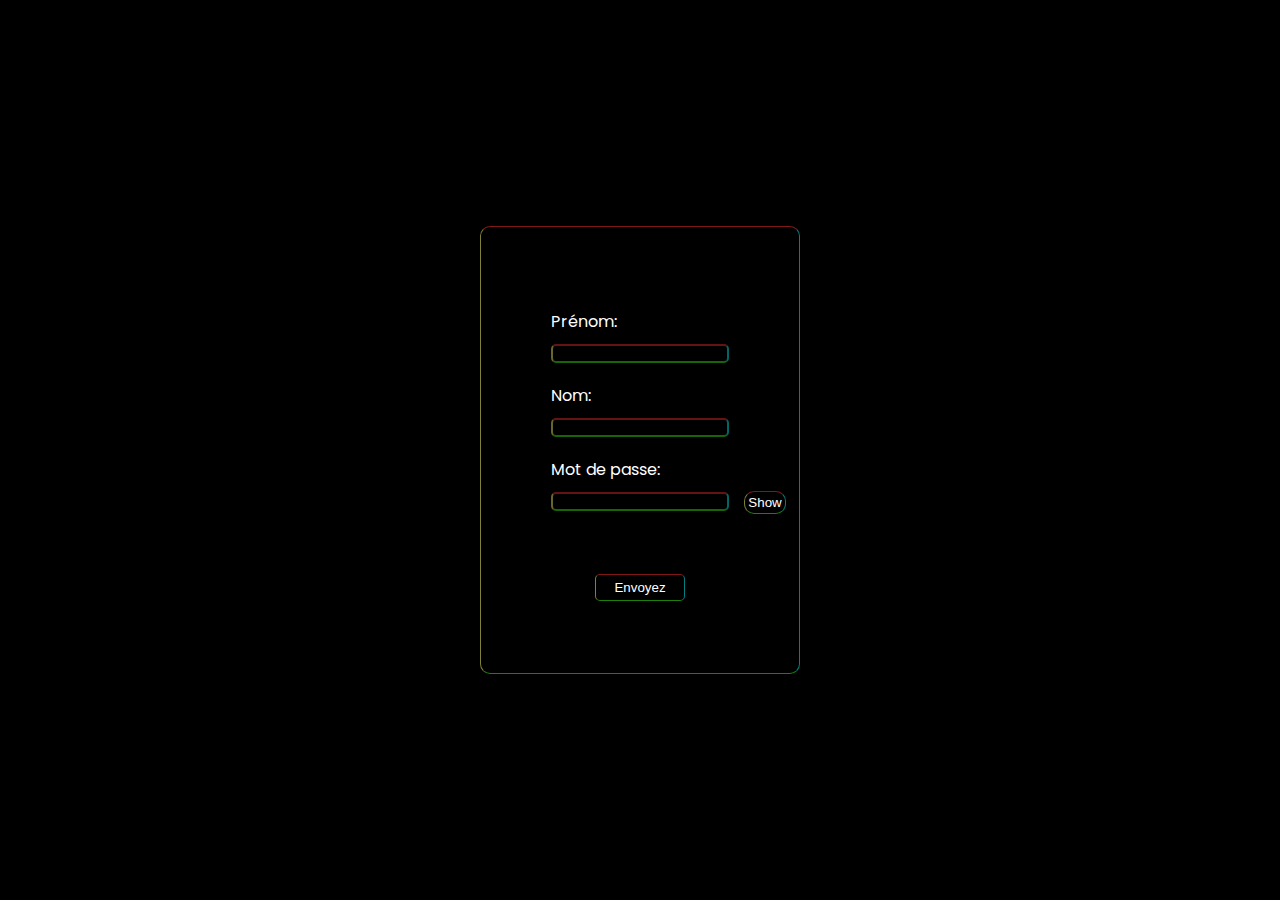
==== index.html @ b9a9851c "first commit" ====
<!DOCTYPE html>
<html lang="fr">
<head>
    <meta charset="UTF-8">
    <meta name="viewport" content="width=device-width, initial-scale=1.0">
    <link rel="stylesheet" href="style.css">
    <title>Formulaire 2</title>
</head>
<body>
    
    <form action="" id="formContainer">

        <div id="lePrenom">
            <label for="prenom">Prénom:</label>
            <input type="text" name="prenom" id="prenom">
        </div>
        <div id="leNom">
            <label for="nom">Nom:</label>
            <input type="text" name="nom" id="nom">
        </div>
        <div id="leMdp">
            <label for="mdp">Mot de passe:</label>
            <input type="password" name="mdp" id="mdp" oninput="checkPassword()" required>
            <button id="Show" onclick="ShowHide()">Show</button>
        </div>
        
        <div id="resultat"></div>
        <div id="bouton">
            <input type="submit" value="Envoyez" onclick="submitForm()">
        </div>
        <span class="top"></span>
        <span class="right"></span>
        <span class="bottom"></span>
        <span class="left"></span>
    </form>



    <script src="script.js"></script>
</body>
</html>
---- style.css ----
@import url('https://fonts.googleapis.com/css2?family=Poppins&display=swap');

* {
    margin: 0;
    padding: 0;
    box-sizing: border-box;
}

body {
    display: flex;
    flex-direction: column;
    justify-content: center;
    align-items: center;
    height: 100vh;
    background-color: black;
}

#formContainer {
    display: flex;
    flex-direction: column;
    justify-content: center;
    padding: 5px;
    border-radius: 10px;
    height: 28em;
    width: 20em;
    border-top: 1px solid rgba(255, 49, 49, 0.5);
    border-right: 1px solid rgba(0, 255, 255, 0.5);
    border-bottom: 1px solid rgba(57, 255, 20, 0.5);
    border-left: 1px solid rgba(255, 255, 113, 0.5);
    overflow: hidden;
    position: relative;
    
}

#lePrenom,
#leNom,
#leMdp,
#bouton,#motdepasse-info{
    display: flex;
    flex-direction: column;
    align-items: center;
    margin: 5px;
}


label {
    display: flex;
    align-items: center;
    margin: 10px 20%;
    align-self: self-start;
    color: #fff;
    font-family: 'Poppins', sans-serif;
    font-size: 16px;
}

input {
    width: 60%;
    border-top: 2px solid rgba(255, 49, 49, 0.4);
    border-right: 2px solid rgba(0, 255, 255, 0.4);
    border-bottom: 2px solid rgba(57, 255, 20, 0.4);
    border-left: 2px solid rgba(255, 255, 113, 0.4);
    background-color: black;
    color: #fff;
    border-radius: 5px;
}

input[type=Submit] {
    margin-top: 20px;
    width: 30%;
    padding: 5px;
    border-top: 1px solid rgba(255, 49, 49, 0.5);
    border-right: 1px solid rgba(0, 255, 255, 0.5);
    border-bottom: 1px solid rgba(57, 255, 20, 0.5);
    border-left: 1px solid rgba(255, 255, 113, 0.5);
    background-color: black;
    color: #fff;
    
}
#Show{
    border-top: 1px solid rgba(255, 49, 49, 0.5);
    border-right: 1px solid rgba(0, 255, 255, 0.5);
    border-bottom: 1px solid rgba(57, 255, 20, 0.5);
    border-left: 1px solid rgba(255, 255, 113, 0.5);
    background-color: black;
    color: #fff;
    display: flex;
    margin-top: 10px;
    padding: 3px;
    border-radius: 10px;
    position: relative;
    left: 125px;
    top: -30px;
    
}
#resultat{
margin-left: 10px;
}

span {
    position: absolute;
    border-radius: 100vmax;
    color: #fff;
  }
.top {
    top: 0;
    left: 0;
    width: 0;
    height: 5px;
    background: linear-gradient(
      90deg,
      transparent 50%,
      rgba(255, 49, 49, 0.5),
      rgb(255, 49, 49)
    );
  }
  
  .bottom {
    right: 0;
    bottom: 0;
    height: 5px;
    background: linear-gradient(
      90deg,
      rgb(57, 255, 20),
      rgba(57, 255, 20, 0.5),
      transparent 50%
    );
  }
  
  .right {
    top: 0;
    right: 0;
    width: 5px;
    height: 0;
    background: linear-gradient(
      180deg,
      transparent 30%,
      rgba(0, 255, 255, 0.5),
      rgb(0, 255, 255)
    );
  }
  
  .left {
    left: 0;
    bottom: 0;
    width: 5px;
    height: 0;
    background: linear-gradient(
      180deg,
      rgb(255, 255, 113),
      rgba(255, 255, 113, 0.5),
      transparent 70%
    );
  }
  
  .top {
    animation: animateTop 3s ease-in-out infinite;
  }
  
  .bottom {
    animation: animateBottom 3s ease-in-out infinite;
  }
  
  .right {
    animation: animateRight 3s ease-in-out infinite;
  }
  
  .left {
    animation: animateLeft 3s ease-in-out infinite;
  }
  
  @keyframes animateTop {
    25% {
      width: 100%;
      opacity: 1;
    }
  
    30%,
    100% {
      opacity: 0;
    }
  }
  
  @keyframes animateBottom {
    0%,
    50% {
      opacity: 0;
      width: 0;
    }
  
    75% {
      opacity: 1;
      width: 100%;
    }
  
    76%,
    100% {
      opacity: 0;
    }
  }
  
  @keyframes animateRight {
    0%,
    25% {
      opacity: 0;
      height: 0;
    }
  
    50% {
      opacity: 1;
      height: 100%;
    }
  
    55%,
    100% {
      height: 100%;
      opacity: 0;
    }
  }
  
  @keyframes animateLeft {
    0%,
    75% {
      opacity: 0;
      bottom: 0;
      height: 0;
    }
  
    100% {
      opacity: 1;
      height: 100%;
    }
  }
  

  #ageInput{
    color: #fff;
  }

  #agebouton{
    border-top: 1px solid rgba(255, 49, 49, 0.5);
    border-right: 1px solid rgba(0, 255, 255, 0.5);
    border-bottom: 1px solid rgba(57, 255, 20, 0.5);
    border-left: 1px solid rgba(255, 255, 113, 0.5);
    background-color: black;
    color: #fff;
    padding: 5px;
    border-radius: 10px;
    margin-left: 20px;
  }
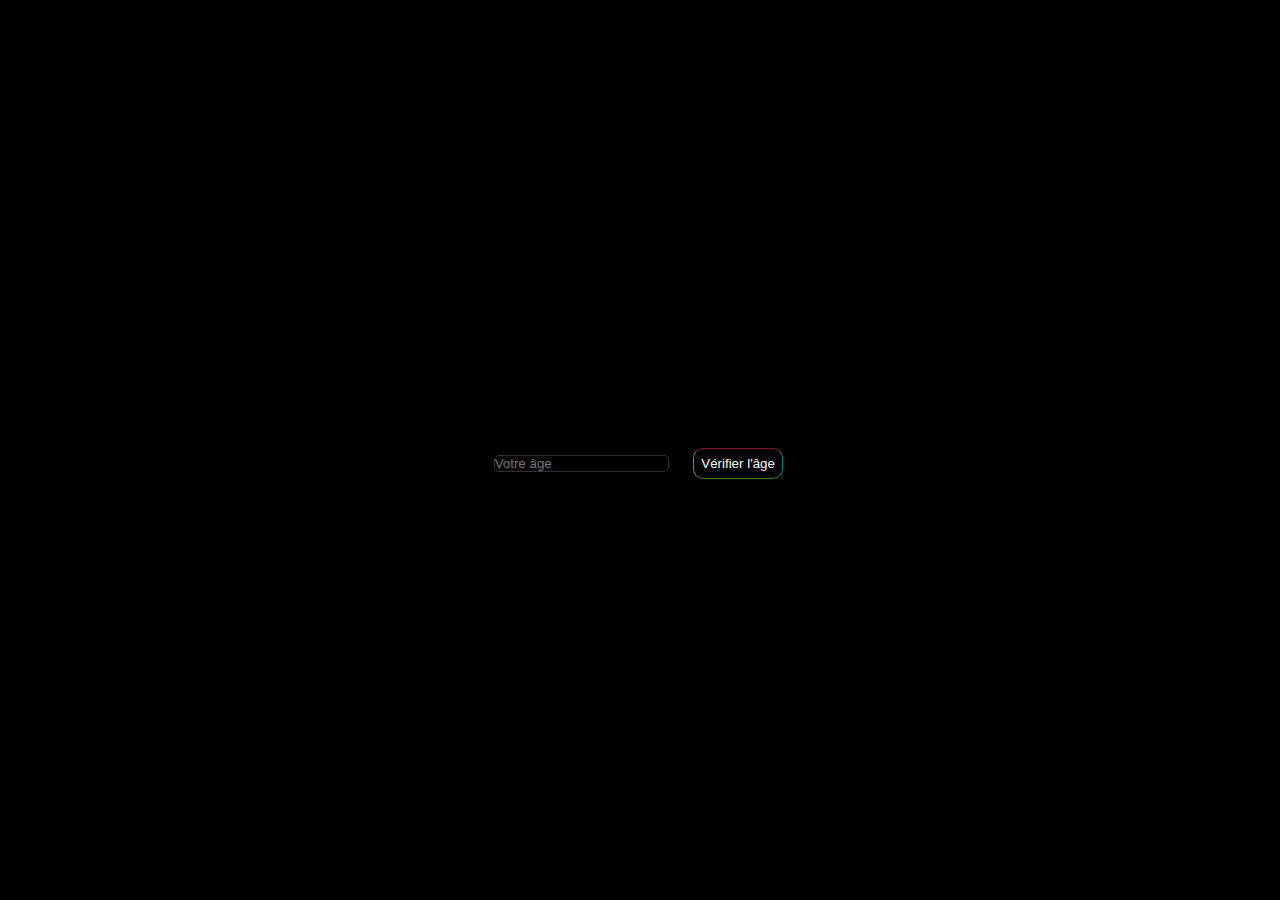
==== commit 42fe7e11: "finalisation du formulaire" ====
--- a/index.html
+++ b/index.html
@@ -4,38 +4,16 @@
     <meta charset="UTF-8">
     <meta name="viewport" content="width=device-width, initial-scale=1.0">
     <link rel="stylesheet" href="style.css">
-    <title>Formulaire 2</title>
+    <title>Check Age</title>
 </head>
 <body>
-    
-    <form action="" id="formContainer">
-
-        <div id="lePrenom">
-            <label for="prenom">Prénom:</label>
-            <input type="text" name="prenom" id="prenom">
-        </div>
-        <div id="leNom">
-            <label for="nom">Nom:</label>
-            <input type="text" name="nom" id="nom">
-        </div>
-        <div id="leMdp">
-            <label for="mdp">Mot de passe:</label>
-            <input type="password" name="mdp" id="mdp" oninput="checkPassword()" required>
-            <button id="Show" onclick="ShowHide()">Show</button>
-        </div>
-        
-        <div id="resultat"></div>
-        <div id="bouton">
-            <input type="submit" value="Envoyez" onclick="submitForm()">
-        </div>
-        <span class="top"></span>
-        <span class="right"></span>
-        <span class="bottom"></span>
-        <span class="left"></span>
-    </form>
-
-
-
-    <script src="script.js"></script>
+    <div id="ageForm">
+        <h2>Entrez votre âge :</h2>
+        <form id="formInput">
+            <input type="number" id="ageInput" placeholder="Votre âge" required>
+            <button id="agebouton"type="button" onclick="checkAge()">Vérifier l'âge</button>
+        </form>
+        <div id="result"></div>
+        <script src="script.js"></script>
 </body>
 </html>--- a/style.css
+++ b/style.css
@@ -1,249 +1,292 @@
 @import url('https://fonts.googleapis.com/css2?family=Poppins&display=swap');
 
 * {
-    margin: 0;
-    padding: 0;
-    box-sizing: border-box;
+  margin: 0;
+  padding: 0;
+  box-sizing: border-box;
 }
 
 body {
-    display: flex;
-    flex-direction: column;
-    justify-content: center;
-    align-items: center;
-    height: 100vh;
-    background-color: black;
+  display: flex;
+  flex-direction: column;
+  justify-content: center;
+  align-items: center;
+  height: 100vh;
+  background-color: black;
 }
 
 #formContainer {
-    display: flex;
-    flex-direction: column;
-    justify-content: center;
-    padding: 5px;
-    border-radius: 10px;
-    height: 28em;
-    width: 20em;
-    border-top: 1px solid rgba(255, 49, 49, 0.5);
-    border-right: 1px solid rgba(0, 255, 255, 0.5);
-    border-bottom: 1px solid rgba(57, 255, 20, 0.5);
-    border-left: 1px solid rgba(255, 255, 113, 0.5);
-    overflow: hidden;
-    position: relative;
-    
+  display: flex;
+  flex-direction: column;
+  justify-content: center;
+  padding: 5px;
+  border-radius: 10px;
+  height: 28em;
+  width: 22em;
+  border-top: 1px solid rgba(255, 49, 49, 0.5);
+  border-right: 1px solid rgba(0, 255, 255, 0.5);
+  border-bottom: 1px solid rgba(57, 255, 20, 0.5);
+  border-left: 1px solid rgba(255, 255, 113, 0.5);
+  overflow: hidden;
+  position: relative;
+  box-shadow: inset 2px 2px 10px rgba(0, 0, 0, 1),
+    inset -1px -1px 5px rgba(255, 255, 255, 0.6);
+
+
 }
 
 #lePrenom,
 #leNom,
 #leMdp,
-#bouton,#motdepasse-info{
-    display: flex;
-    flex-direction: column;
-    align-items: center;
-    margin: 5px;
+#bouton {
+  display: flex;
+  flex-direction: column;
+  align-items: center;
+  margin: 5px;
 }
 
 
 label {
-    display: flex;
-    align-items: center;
-    margin: 10px 20%;
-    align-self: self-start;
-    color: #fff;
-    font-family: 'Poppins', sans-serif;
-    font-size: 16px;
+  display: flex;
+  align-items: center;
+  margin: 10px 20%;
+  align-self: self-start;
+  color: #fff;
+  font-family: 'Poppins', sans-serif;
+  font-size: 16px;
 }
 
 input {
-    width: 60%;
-    border-top: 2px solid rgba(255, 49, 49, 0.4);
-    border-right: 2px solid rgba(0, 255, 255, 0.4);
-    border-bottom: 2px solid rgba(57, 255, 20, 0.4);
-    border-left: 2px solid rgba(255, 255, 113, 0.4);
-    background-color: black;
-    color: #fff;
-    border-radius: 5px;
+  width: 60%;
+  background-color: black;
+  border-radius: 6px;
+  border: 1px solid #313131;
+  color: #fff;
+  border-radius: 5px;
+}
+
+input[id="prenom"]:hover,
+input[id="nom"]:hover,
+input[id="mdp"]:hover,
+#Show:hover {
+  border-top: 1px solid rgba(255, 49, 49, 0.7);
+  border-right: 1px solid rgba(0, 255, 255, 0.7);
+  border-bottom: 1px solid rgba(57, 255, 20, 0.7);
+  border-left: 1px solid rgba(255, 255, 113, 0.7);
+
 }
 
 input[type=Submit] {
-    margin-top: 20px;
-    width: 30%;
-    padding: 5px;
-    border-top: 1px solid rgba(255, 49, 49, 0.5);
-    border-right: 1px solid rgba(0, 255, 255, 0.5);
-    border-bottom: 1px solid rgba(57, 255, 20, 0.5);
-    border-left: 1px solid rgba(255, 255, 113, 0.5);
-    background-color: black;
-    color: #fff;
-    
-}
-#Show{
-    border-top: 1px solid rgba(255, 49, 49, 0.5);
-    border-right: 1px solid rgba(0, 255, 255, 0.5);
-    border-bottom: 1px solid rgba(57, 255, 20, 0.5);
-    border-left: 1px solid rgba(255, 255, 113, 0.5);
-    background-color: black;
-    color: #fff;
-    display: flex;
-    margin-top: 10px;
-    padding: 3px;
-    border-radius: 10px;
-    position: relative;
-    left: 125px;
-    top: -30px;
-    
-}
-#resultat{
-margin-left: 10px;
+  margin-top: 35px;
+  width: 100px;
+  height: 40px;
+  padding: 5px;
+  border-radius: 15px;
+  background-color: transparent;
+  border: 1px solid #313131;
+  color: #fff;
+  cursor: pointer;
+  transition: transform 0.2s ease, border-radius 0.2s ease, color 0.1s ease,
+    border-shadow 0.2s ease, border-style 0.2s ease;
+}
+
+input[type=Submit]:hover {
+  transform: scale(1.3);
+  border-radius: 1.5em;
+  animation: btn-animation 0.4s 0.2s linear infinite;
+  color: white;
+}
+
+@keyframes btn-animation {
+  0% {
+    border-color: rgba(255, 49, 49, 0.7) rgba(57, 255, 20, 0.7) rgba(0, 255, 255, 0.7) rgba(255, 255, 113, 0.7);
+    transform: rotate(5deg) scale(1.3);
+  }
+
+  25% {
+    border-color: rgba(255, 255, 113, 0.7) rgba(0, 255, 255, 0.7) rgba(57, 255, 20, 0.7) rgba(255, 49, 49, 0.7);
+    transform: rotate(-5deg) scale(1.3);
+  }
+
+  50% {
+    border-color: rgba(0, 255, 255, 0.7) rgba(255, 49, 49, 0.7) rgba(255, 255, 113, 0.7) rgba(57, 255, 20, 0.7);
+    transform: rotate(5deg) scale(1.3);
+  }
+
+  75% {
+    border-color: rgba(57, 255, 20, 0.7) rgba(0, 255, 255, 0.7) rgba(255, 49, 49, 0.7) rgba(255, 255, 113, 0.7);
+    transform: rotate(-5deg) scale(1.3);
+  }
+
+  100% {
+    border-color: rgba(0, 255, 255, 0.7) rgba(255, 49, 49, 0.7) rgba(57, 255, 20, 0.7) rgba(255, 255, 113, 0.7);
+    transform: rotate(5deg) scale(1.3);
+  }
+}
+
+
+#Show {
+  border: 1px solid #313131;
+  background-color: black;
+  color: #fff;
+  display: flex;
+  margin-top: 25px;
+  padding: 3px;
+  border-radius: 10px;
+  padding: 7px;
+  cursor: pointer;
+
+}
+
+#resultat {
+  margin-left: 10px;
 }
 
 span {
-    position: absolute;
-    border-radius: 100vmax;
-    color: #fff;
-  }
+  position: absolute;
+  border-radius: 100vmax;
+  color: #fff;
+}
+
 .top {
-    top: 0;
-    left: 0;
-    width: 0;
-    height: 5px;
-    background: linear-gradient(
-      90deg,
+  top: 0;
+  left: 0;
+  width: 0;
+  height: 5px;
+  background: linear-gradient(90deg,
       transparent 50%,
       rgba(255, 49, 49, 0.5),
-      rgb(255, 49, 49)
-    );
-  }
-  
-  .bottom {
-    right: 0;
-    bottom: 0;
-    height: 5px;
-    background: linear-gradient(
-      90deg,
+      rgb(255, 49, 49));
+}
+
+.bottom {
+  right: 0;
+  bottom: 0;
+  height: 5px;
+  background: linear-gradient(90deg,
       rgb(57, 255, 20),
       rgba(57, 255, 20, 0.5),
-      transparent 50%
-    );
-  }
-  
-  .right {
-    top: 0;
-    right: 0;
-    width: 5px;
-    height: 0;
-    background: linear-gradient(
-      180deg,
+      transparent 50%);
+}
+
+.right {
+  top: 0;
+  right: 0;
+  width: 5px;
+  height: 0;
+  background: linear-gradient(180deg,
       transparent 30%,
       rgba(0, 255, 255, 0.5),
-      rgb(0, 255, 255)
-    );
-  }
-  
-  .left {
-    left: 0;
-    bottom: 0;
-    width: 5px;
-    height: 0;
-    background: linear-gradient(
-      180deg,
+      rgb(0, 255, 255));
+}
+
+.left {
+  left: 0;
+  bottom: 0;
+  width: 5px;
+  height: 0;
+  background: linear-gradient(180deg,
       rgb(255, 255, 113),
       rgba(255, 255, 113, 0.5),
-      transparent 70%
-    );
-  }
-  
-  .top {
-    animation: animateTop 3s ease-in-out infinite;
-  }
-  
-  .bottom {
-    animation: animateBottom 3s ease-in-out infinite;
-  }
-  
-  .right {
-    animation: animateRight 3s ease-in-out infinite;
-  }
-  
-  .left {
-    animation: animateLeft 3s ease-in-out infinite;
-  }
-  
-  @keyframes animateTop {
-    25% {
-      width: 100%;
-      opacity: 1;
-    }
-  
-    30%,
-    100% {
-      opacity: 0;
-    }
-  }
-  
-  @keyframes animateBottom {
-    0%,
-    50% {
-      opacity: 0;
-      width: 0;
-    }
-  
-    75% {
-      opacity: 1;
-      width: 100%;
-    }
-  
-    76%,
-    100% {
-      opacity: 0;
-    }
-  }
-  
-  @keyframes animateRight {
-    0%,
-    25% {
-      opacity: 0;
-      height: 0;
-    }
-  
-    50% {
-      opacity: 1;
-      height: 100%;
-    }
-  
-    55%,
-    100% {
-      height: 100%;
-      opacity: 0;
-    }
-  }
-  
-  @keyframes animateLeft {
-    0%,
-    75% {
-      opacity: 0;
-      bottom: 0;
-      height: 0;
-    }
-  
-    100% {
-      opacity: 1;
-      height: 100%;
-    }
-  }
-  
-
-  #ageInput{
-    color: #fff;
-  }
-
-  #agebouton{
-    border-top: 1px solid rgba(255, 49, 49, 0.5);
-    border-right: 1px solid rgba(0, 255, 255, 0.5);
-    border-bottom: 1px solid rgba(57, 255, 20, 0.5);
-    border-left: 1px solid rgba(255, 255, 113, 0.5);
-    background-color: black;
-    color: #fff;
-    padding: 5px;
-    border-radius: 10px;
-    margin-left: 20px;
-  }+      transparent 70%);
+}
+
+.top {
+  animation: animateTop 3s ease-in-out infinite;
+}
+
+.bottom {
+  animation: animateBottom 3s ease-in-out infinite;
+}
+
+.right {
+  animation: animateRight 3s ease-in-out infinite;
+}
+
+.left {
+  animation: animateLeft 3s ease-in-out infinite;
+}
+
+@keyframes animateTop {
+  25% {
+    width: 100%;
+    opacity: 1;
+  }
+
+  30%,
+  100% {
+    opacity: 0;
+  }
+}
+
+@keyframes animateBottom {
+
+  0%,
+  50% {
+    opacity: 0;
+    width: 0;
+  }
+
+  75% {
+    opacity: 1;
+    width: 100%;
+  }
+
+  76%,
+  100% {
+    opacity: 0;
+  }
+}
+
+@keyframes animateRight {
+
+  0%,
+  25% {
+    opacity: 0;
+    height: 0;
+  }
+
+  50% {
+    opacity: 1;
+    height: 100%;
+  }
+
+  55%,
+  100% {
+    height: 100%;
+    opacity: 0;
+  }
+}
+
+@keyframes animateLeft {
+
+  0%,
+  75% {
+    opacity: 0;
+    bottom: 0;
+    height: 0;
+  }
+
+  100% {
+    opacity: 1;
+    height: 100%;
+  }
+}
+
+
+#ageInput {
+  color: #fff;
+}
+
+#agebouton {
+  border-top: 1px solid rgba(255, 49, 49, 0.5);
+  border-right: 1px solid rgba(0, 255, 255, 0.5);
+  border-bottom: 1px solid rgba(57, 255, 20, 0.5);
+  border-left: 1px solid rgba(255, 255, 113, 0.5);
+  background-color: black;
+  color: #fff;
+  padding: 7px;
+  border-radius: 10px;
+  margin-left: 20px;
+  cursor: pointer;
+}